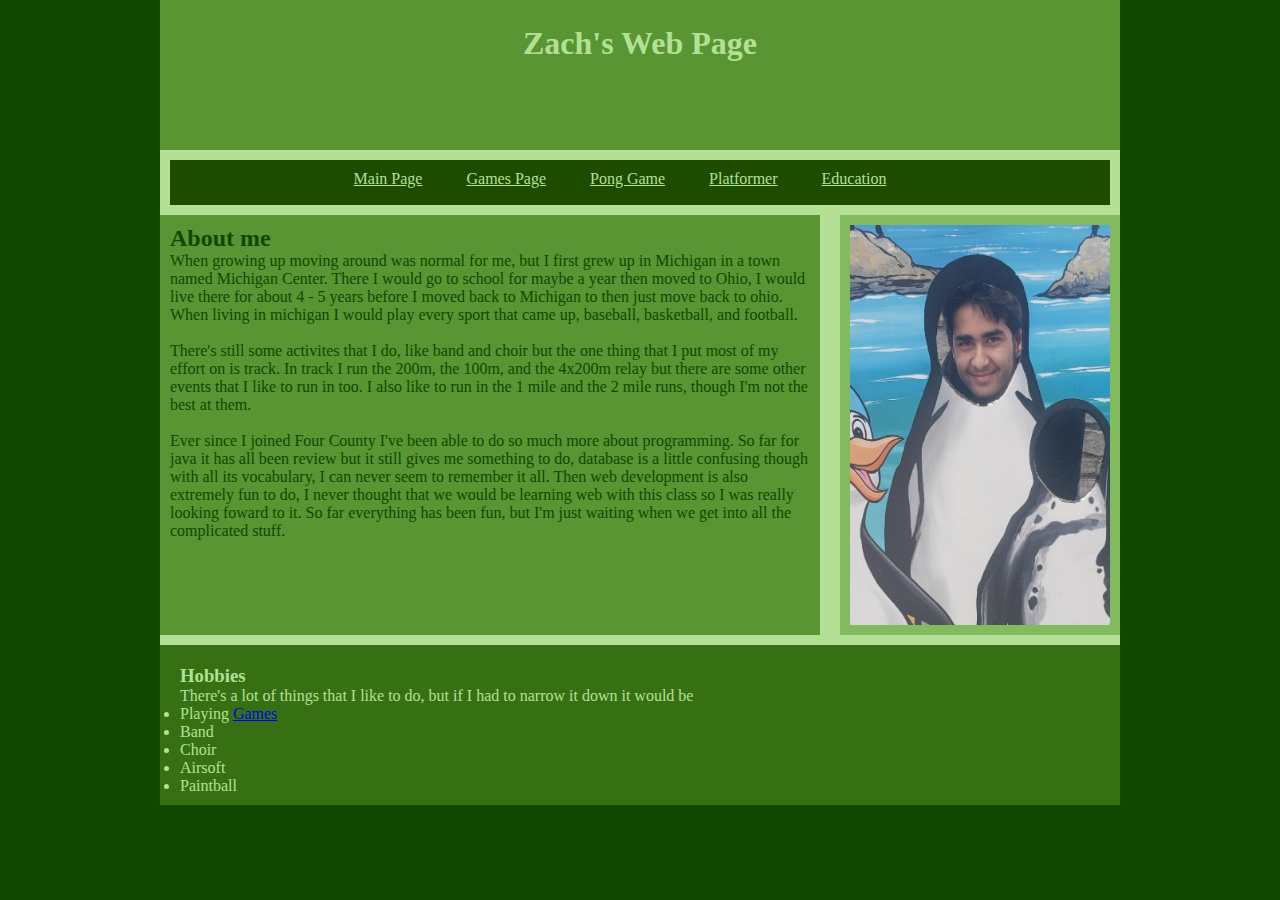
==== index.html @ eb9920a5 "Added my web files" ====
<!DOCTYPE html>

<html lang = "en">

	<head>
		
		<meta charset = "utf-8">
		<meta name = "description" content = "A Web Page all about Zach">
		<meta name = "keywords" content = "Zach, Web, Design, Programming">
		
		<title>Zach's Web Page</title>
		
		<link href = "css/myStyle.css" rel = "stylesheet"/>
	
	</head>
	
	<body>
	
		<div id = "container">		
		
			<header>
				<h1>Zach's Web Page</h1>
			</header>
			
			<nav>
				<ul>
					
					<li><a href = "#">Main Page</a></li>
					<li><a href = "games.html">Games Page</a></li>
					<li><a href = "PongGame.html">Pong Game</a></li>
					<li><a href = "Platform.html">Platformer</a></li>
					<li><a href = "school.html">Education</a></li>
					
				</ul>
			</nav>
			
			<aside>
				<img src = "Pics/picture.jpg"
					 alt = "picture of me"
					 width = "260" height = "400" />
			</aside>
			
			<section>
				
				<h2>About me</h2>
			
				<p>When growing up moving around was normal for me, but I first grew up in Michigan in a town named Michigan Center.
				There I would go to school for maybe a year then moved to Ohio, I would live there for about 4 - 5 years before I moved back to Michigan to then just move back to ohio.
				<br />When living in michigan I would play every sport that came up, baseball, basketball, and football.</p>
				
				<br />
				
				<p>There's still some activites that I do, like band and choir but the one thing that I put most of my effort on is track.
				In track I run the 200m, the 100m, and the 4x200m relay but there are some other events that I like to run in too.
				I also like to run in the 1 mile and the 2 mile runs, though I'm not the best at them.</p>
				
				<br />
				
				<p>Ever since I joined Four County I've been able to do so much more about programming. So far for java it has all been review but it still gives me something to do, database is a little confusing though
				with all its vocabulary, I can never seem to remember it all. Then web development is also extremely fun to do,
				I never thought that we would be learning web with this class so I was really looking foward to it. So far everything has been fun, but I'm just waiting when we get into all the complicated stuff.</p>
			
			</section>
				
			<footer>
				<h3>Hobbies</h3>
				<p>There's a lot of things that I like to do, but if I had to narrow it down it would be</p>
				<ul>
					<li>Playing <a href = "games.html" title = "To my favorite games">Games</a></li>
					<li>Band</li>
					<li>Choir</li>
					<li>Airsoft</li>
					<li>Paintball</li>
				</ul>
			</footer>
		
		</div>
	
	</body>

</html>
---- css/myStyle.css ----
*
{
	padding: 0;
	margin: 0;
}

body
{
	background-color: #114800;
}

#container
{
	background-color: #B3E095;
	width: 960px;
	margin: 0 auto;
}

header
{
	width: 910px;
	color: #B3E095;
	height: 100px;
	padding: 25px;
	margin-bottom: 10px;
	text-align: center;
	background-color: #599532;
}

nav
{
	width: 920px;
	background-color: #1D4B00;
	height: 25px;
	margin: 0 10px 10px 10px;
	padding: 10px;
	text-align: center;
}

nav li
{
	display:inline;
	list-style-type:none;
	padding-right: 40px;
}

nav a:visited
{
	color:#B3E095
}

nav a:link
{
	color:#B3E095
}

aside
{
	width: 260px;
	height: 400px;
	padding: 10px;
	background-color: #82BB5D;
	margin: 0 0 10px 10px;
	float: right;
}

section
{
	width: 640px;
	height: 400px;
	padding: 10px;
	background-color: #599532;
	color: #114800;
	float: left;
}

footer
{
	height: 120px;
	padding: 20px;
	clear: both;
	background-color: #377013;
	color:#B3E095;
}

footer a:visited
{
	color:#90BF60;
}
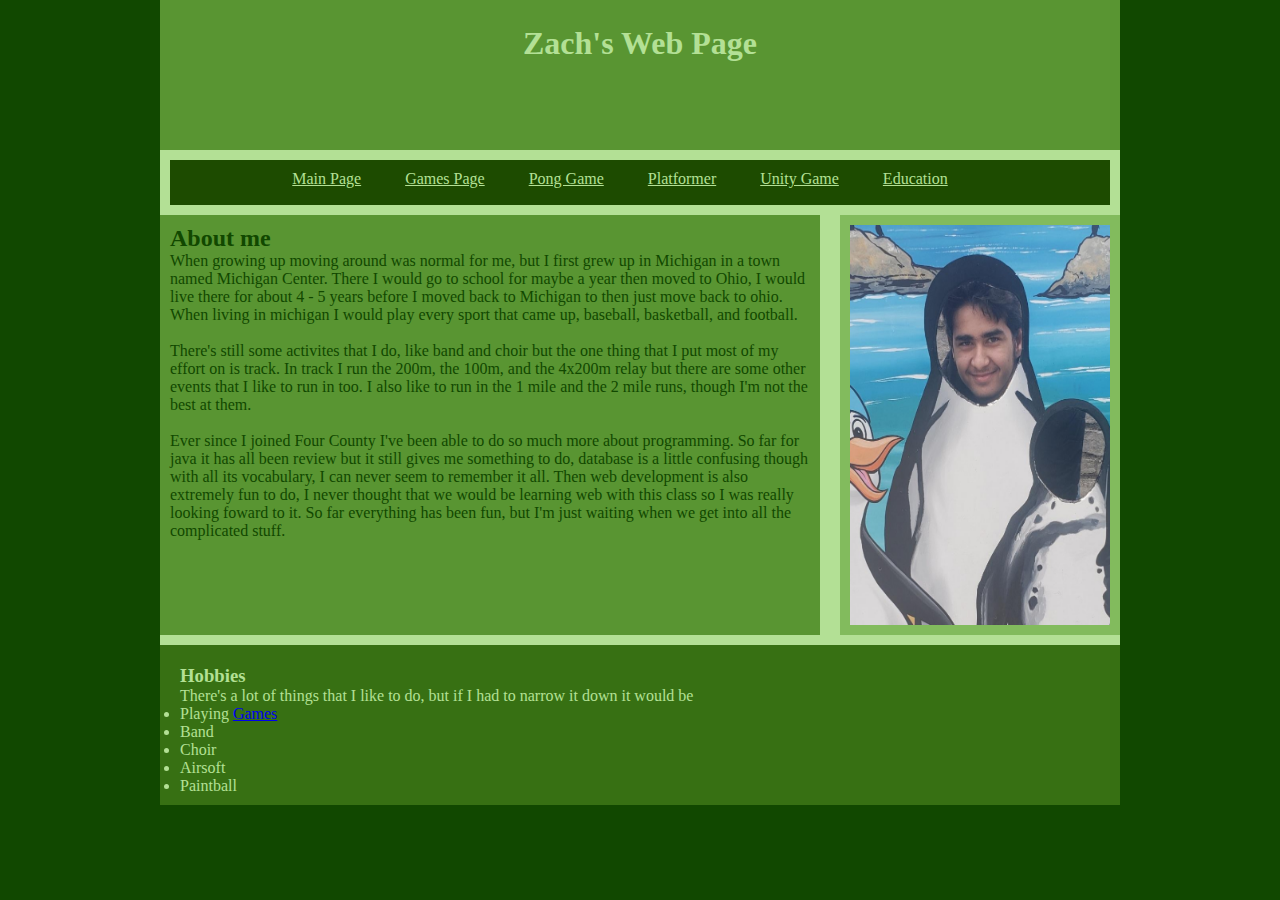
==== commit d3a99b6d: "Added a new unity game page to my website" ====
--- a/index.html
+++ b/index.html
@@ -29,6 +29,7 @@
 					<li><a href = "games.html">Games Page</a></li>
 					<li><a href = "PongGame.html">Pong Game</a></li>
 					<li><a href = "Platform.html">Platformer</a></li>
+					<li><a href = "unityGame.html">Unity Game</a></li>
 					<li><a href = "school.html">Education</a></li>
 					
 				</ul>
